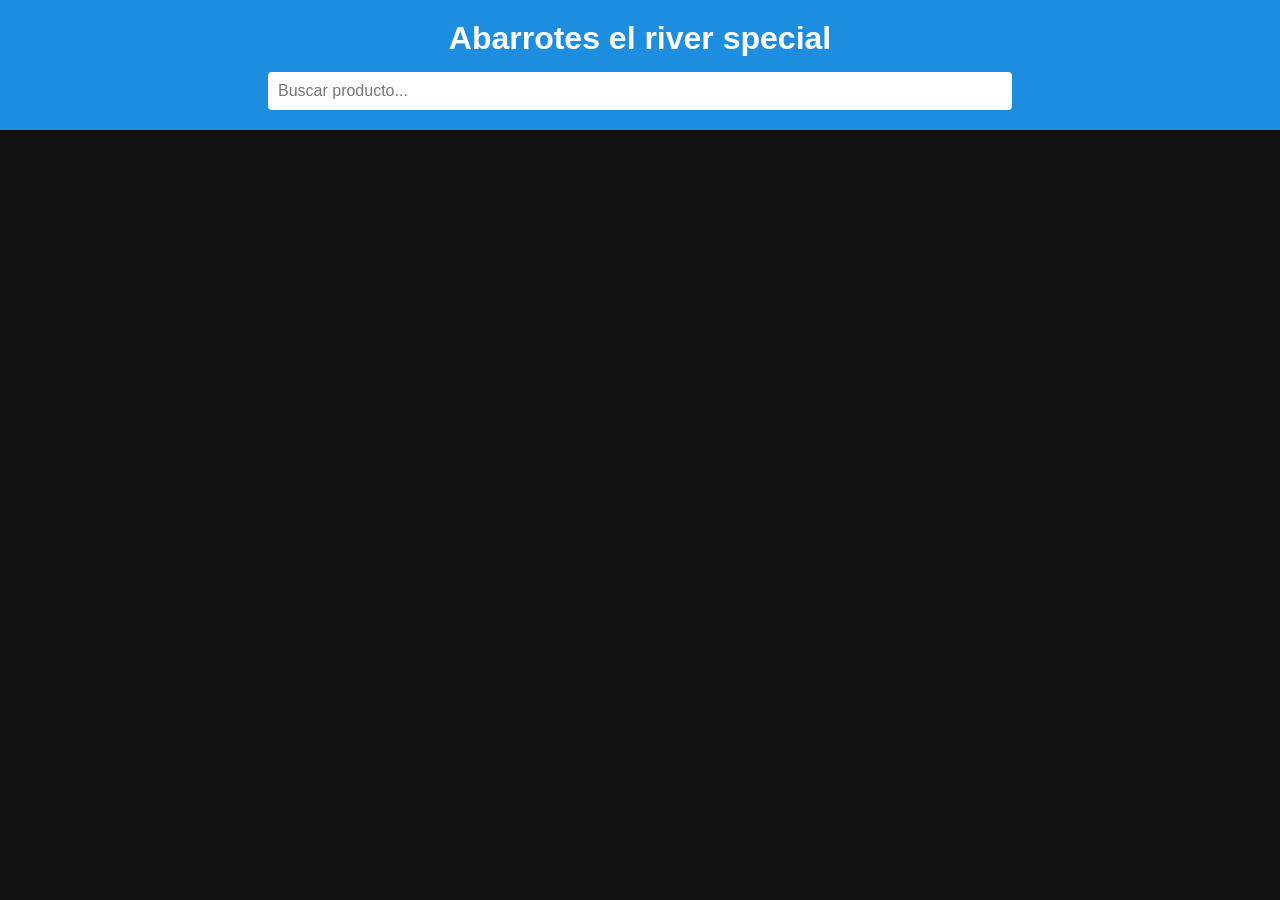
==== DummyJson/index.html @ b4e3e356 "galería de productos con DummyJSON" ====
<!DOCTYPE html>
<html lang="es">
<head>
    <meta charset="UTF-8">
    <title>DummyJSON Productos</title>
    <link rel="stylesheet" href="styles.css">
</head>
<body>

    <header class="barra-busqueda">
        <div class="titulo">
            <h1>Abarrotes el river special</h1>
        </div>

        <div class="buscador">
            <input type="text" id="buscador" placeholder="Buscar producto...">
        </div>
    </header>

    <main class="contenedor-productos" id="contenedor-productos"></main>

    <div class="modal" id="modal">
        <div class="modal-contenido">
            <span class="cerrar" id="cerrar">&times;</span>
            <div id="detalle-producto"></div>
        </div>
    </div>

    <script src="main.js"></script>
</body>
</html>
---- DummyJson/styles.css ----
* {
    margin: 0;
    padding: 0;
    box-sizing: border-box;
}

body {
    height: 100vh;
    font-family: Arial, Helvetica, sans-serif;
    background-color: #111;
    color: white;
}


.barra-busqueda {
    background-color: #1d8edf;
    padding: 20px;
}


.titulo {
    text-align: center;
    margin-bottom: 15px; 
}

/* Buscador */
.buscador {
    display: flex;
    justify-content: center;
}

.buscador input {
    width: 60%;
    padding: 10px;
    font-size: 16px;
    border: none;
    border-radius: 4px;
}

/* Grid de productos */
.contenedor-productos {
    padding: 20px;
    display: grid;
    grid-template-columns: repeat(3, 1fr);
    gap: 20px;
}

/* Cards */
.card {
    background-color: #a4a3a3;
    border: 2px solid #030303;
    border-radius: 6px;
    padding: 15px;
    cursor: pointer;
}

.card img {
    width: 100%;
    height: 150px;
    object-fit: contain;
    margin: 10px 0;
}

.card h3 {
    color: #000000;
    font-size: 16px;
}

.card span {
    font-size: 14px;
    display: block;
    margin: 3px 0;
}

/* Modal */
.modal {
    display: none;
    position: fixed;
    top: 0;
    left: 0;
    width: 100%;
    height: 100%;
    background: rgba(0,0,0,0.8);
    justify-content: center;
    align-items: center;
}

.modal-contenido {
    background: #1c1c1c;
    border: 2px solid #022797;
    width: 400px;
    padding: 20px;
    position: relative;
}

.cerrar {
    position: absolute;
    top: 10px;
    right: 15px;
    font-size: 22px;
    cursor: pointer;
    color: #081f63;
}
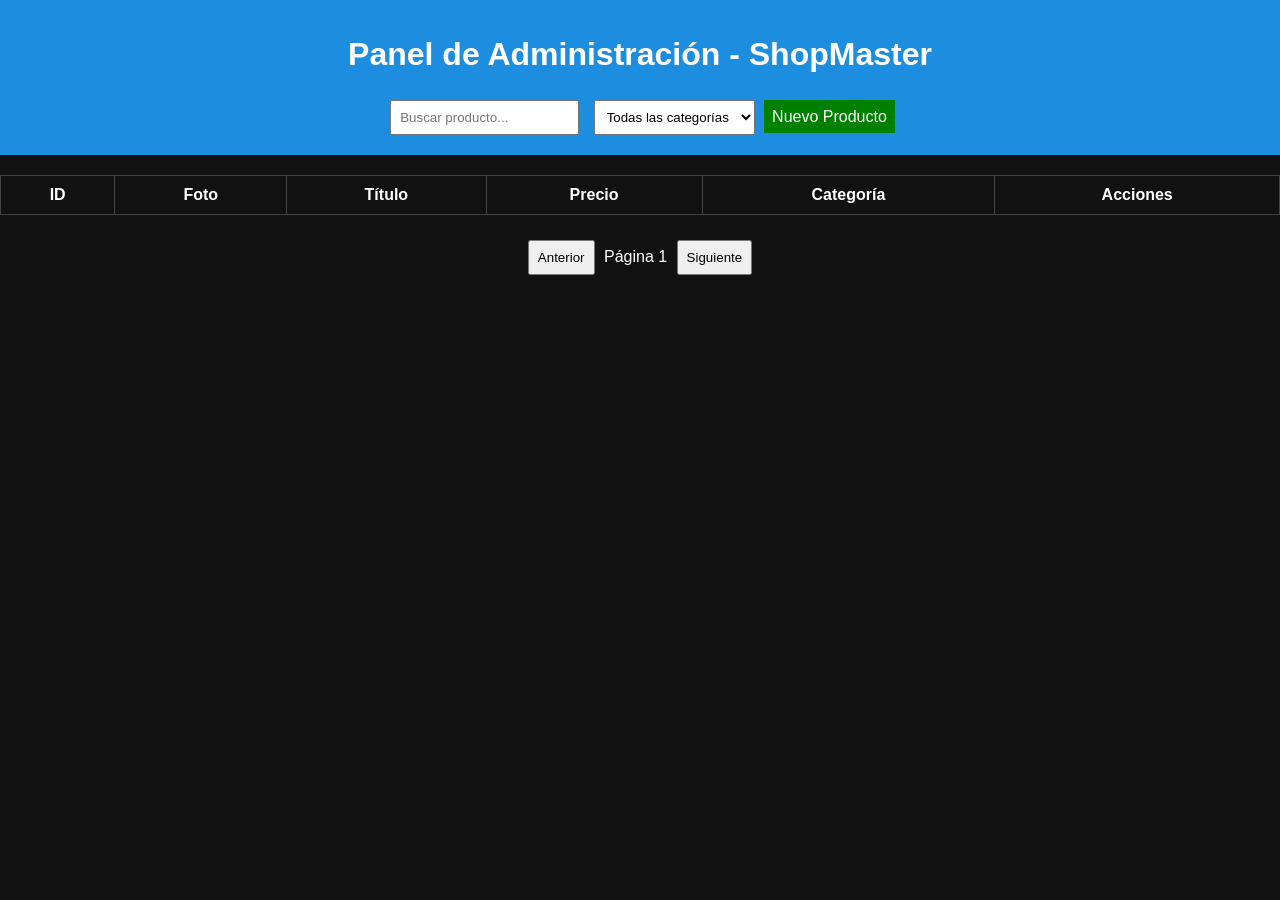
==== commit 1c054e88: "Api" ====
--- a/DummyJson/index.html
+++ b/DummyJson/index.html
@@ -2,30 +2,47 @@
 <html lang="es">
 <head>
     <meta charset="UTF-8">
-    <title>DummyJSON Productos</title>
+    <title>ShopMaster - Dashboard</title>
     <link rel="stylesheet" href="styles.css">
 </head>
 <body>
 
-    <header class="barra-busqueda">
-        <div class="titulo">
-            <h1>Abarrotes el river special</h1>
-        </div>
+<header class="barra-superior">
+    <h1>Panel de Administración - ShopMaster</h1>
 
-        <div class="buscador">
-            <input type="text" id="buscador" placeholder="Buscar producto...">
-        </div>
-    </header>
+    <div class="controles">
+        <input type="text" id="buscador" placeholder="Buscar producto...">
 
-    <main class="contenedor-productos" id="contenedor-productos"></main>
+        <select id="categorias">
+            <option value="">Todas las categorías</option>
+        </select>
 
-    <div class="modal" id="modal">
-        <div class="modal-contenido">
-            <span class="cerrar" id="cerrar">&times;</span>
-            <div id="detalle-producto"></div>
-        </div>
+        <a href="nuevo-producto.html" class="btn-nuevo">Nuevo Producto</a>
     </div>
+</header>
 
-    <script src="main.js"></script>
+<main>
+    <table class="tabla-productos">
+        <thead>
+            <tr>
+                <th>ID</th>
+                <th>Foto</th>
+                <th>Título</th>
+                <th>Precio</th>
+                <th>Categoría</th>
+                <th>Acciones</th>
+            </tr>
+        </thead>
+        <tbody id="tabla-body"></tbody>
+    </table>
+</main>
+
+<footer class="paginacion">
+    <button id="anterior">Anterior</button>
+    <span id="pagina-info">Página 1</span>
+    <button id="siguiente">Siguiente</button>
+</footer>
+
+<script src="main.js"></script>
 </body>
 </html>
--- a/DummyJson/styles.css
+++ b/DummyJson/styles.css
@@ -1,103 +1,49 @@
-* {
+body {
+    font-family: Arial;
     margin: 0;
-    padding: 0;
-    box-sizing: border-box;
-}
-
-body {
-    height: 100vh;
-    font-family: Arial, Helvetica, sans-serif;
-    background-color: #111;
+    background: #111;
     color: white;
 }
 
-
-.barra-busqueda {
-    background-color: #1d8edf;
-    padding: 20px;
+.barra-superior {
+    background: #1d8edf;
+    padding: 15px;
+    text-align: center;
 }
 
-
-.titulo {
-    text-align: center;
-    margin-bottom: 15px; 
+.controles {
+    margin-top: 10px;
 }
 
-/* Buscador */
-.buscador {
-    display: flex;
-    justify-content: center;
+input, select, button {
+    padding: 8px;
+    margin: 5px;
 }
 
-.buscador input {
-    width: 60%;
-    padding: 10px;
-    font-size: 16px;
-    border: none;
-    border-radius: 4px;
+.btn-nuevo {
+    background: green;
+    color: white;
+    padding: 8px;
+    text-decoration: none;
 }
 
-/* Grid de productos */
-.contenedor-productos {
-    padding: 20px;
-    display: grid;
-    grid-template-columns: repeat(3, 1fr);
-    gap: 20px;
+.tabla-productos {
+    width: 100%;
+    border-collapse: collapse;
+    margin-top: 20px;
 }
 
-/* Cards */
-.card {
-    background-color: #a4a3a3;
-    border: 2px solid #030303;
-    border-radius: 6px;
-    padding: 15px;
-    cursor: pointer;
+.tabla-productos th, .tabla-productos td {
+    border: 1px solid #444;
+    padding: 10px;
+    text-align: center;
 }
 
-.card img {
-    width: 100%;
-    height: 150px;
-    object-fit: contain;
-    margin: 10px 0;
+.tabla-productos img {
+    background: white;
 }
 
-.card h3 {
-    color: #000000;
-    font-size: 16px;
+.paginacion {
+    text-align: center;
+    margin: 20px;
 }
-
-.card span {
-    font-size: 14px;
-    display: block;
-    margin: 3px 0;
-}
-
-/* Modal */
-.modal {
-    display: none;
-    position: fixed;
-    top: 0;
-    left: 0;
-    width: 100%;
-    height: 100%;
-    background: rgba(0,0,0,0.8);
-    justify-content: center;
-    align-items: center;
-}
-
-.modal-contenido {
-    background: #1c1c1c;
-    border: 2px solid #022797;
-    width: 400px;
-    padding: 20px;
-    position: relative;
-}
-
-.cerrar {
-    position: absolute;
-    top: 10px;
-    right: 15px;
-    font-size: 22px;
-    cursor: pointer;
-    color: #081f63;
-}
